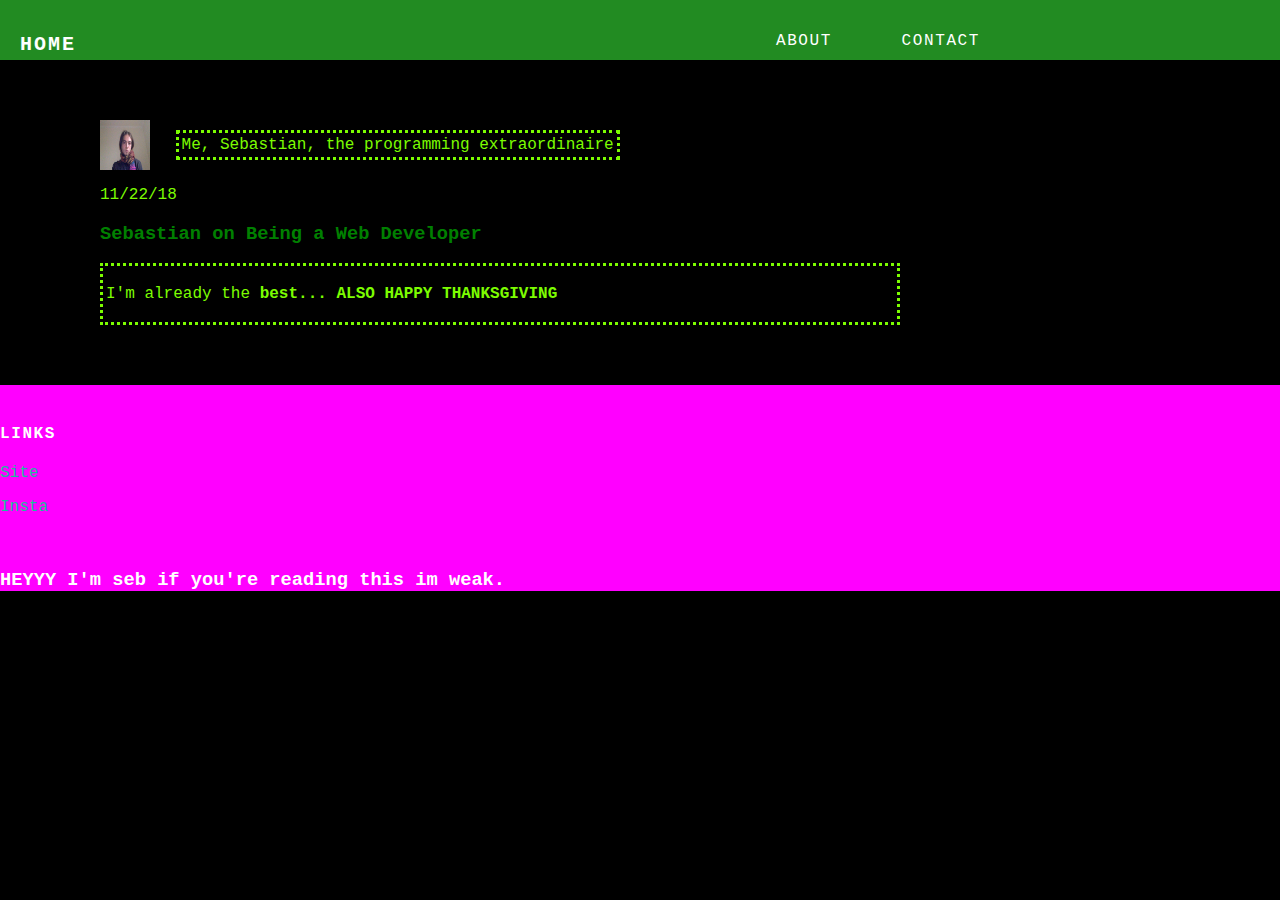
==== index.html @ 6b73d861 "Add files via upload" ====
<!DOCTYPE html>
<html>
<head>
    <title>BloggyWoggy</title>
    <link rel="stylesheet" type="text/css" href="styles.css">
</head>
<body>
    <div id="header">   <div class="container">
        <a id="header-title" href="index.html">Home</a>
        <ul id="header-nav">
        <li>
            <a href="about.html">About</a>
        </li>
            <li>
                <a href="contact.html">Contact</a>
            </li>
        </ul>
        </div></div>
    
    <div id="content"> <div class="container">
  <div class="post">
   <div class="post-author">
    <img src="me.png">
    <span>Me, Sebastian, the programming extraordinaire</span>
   </div>
   <p class="post-date">11/22/18</p>
   <h3 class="post-title">Sebastian on Being a Web Developer</h3>
   <div class="post-content">
    <p>I'm already the <strong>best... ALSO HAPPY THANKSGIVING</strong></p>
   </div>
  </div>
 </div><div class="container">
        
        </div></div>
    <div id="footer"><div class="container"><div class="column"></div>
        <h4>Links</h4>
        <p>
        <a href="http://sebastianmatthew.com">Site</a></p>
        <p><a href="http://instagram.com/sebastian.matthew">Insta</a></p>
        <div class="column"></div>
        <h3>
        <p>HEYYY I'm seb if you're reading this im weak.</p>
        </h3>
        </div></div>
</body>
</html>
---- styles.css ----
body {
 color: lawngreen;
    background-color: black;
    margin: 0;
font-family: courier;
}

#header {
    background-color: forestgreen;
    height: 60px;
    line-height: 50px;
}

#header a {
    padding: 20px
}

#header a {
    color: white;
    text-decoration: none;
    
    text-transform: uppercase;
    letter-spacing: 0.1em;
}

#header a: hover {
    color: fuchsia;
}

#header-title {
    display: block;
    float: left;
    
    font-size: 20px;
        font-weight: bold;
}
#header-nav {
    display: block;
    float: right;
}
#header-nav li{
    display: inline;
    padding-left: 20px;
    margin-top: 0;
}
.container {
    max-width: 1000px;
    margin: 0;
}
#footer {
    background-color: fuchsia;
    color: black
        
}
.column {
    min-width: 300px;
    display: inline-block;
    vertical-align: top;
}
#footer h4 {
 color: white;
 text-transform: uppercase;
    letter-spacing: 0.1em;}
#footer p {
 color: white;
}
a {
 color: #1abc9c;
 text-decoration: none;
}
a:hover {
 color: black;
}
.post, .about {
    max-width: 800px;
    margin: 0 auto;
    padding: 60px 0;
}
.post-author img {
 width: 50px;
 height: 50px;
 vertical-align: middle;
}

.post-author span {
 margin-left: 16px;
    border: dotted;
    padding: 3px;
}
.post-date {
    color: 
}
h1, h2, h3, h4 {
 color: green;
    font-style: bold;
}
.post-content {
    border: dotted;
        padding: 3px;
}

.about {
    text-align: center
}

.post-author, .about-author {border-radius: 50%}
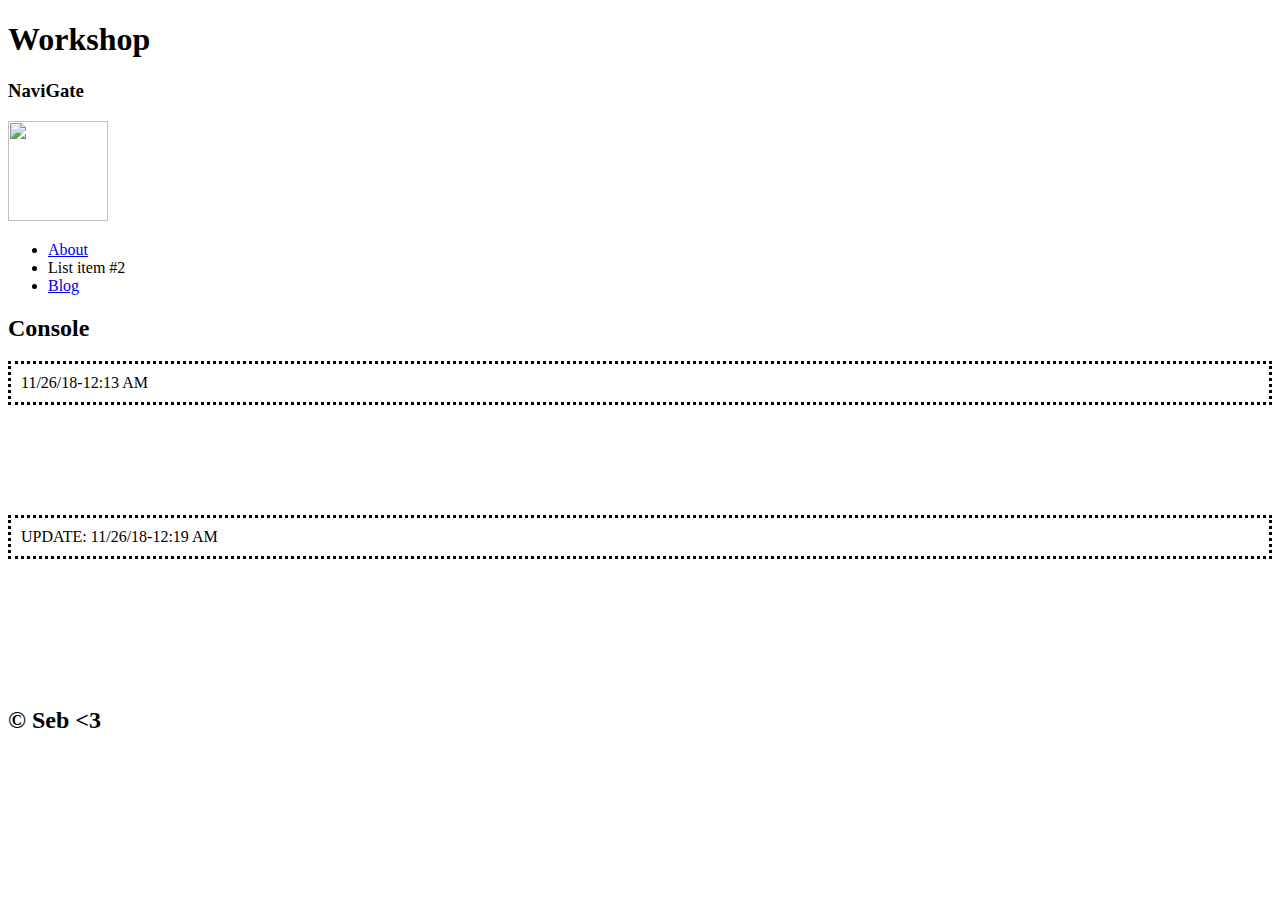
==== commit 36834dae: "Update index.html" ====
--- a/index.html
+++ b/index.html
@@ -1,46 +1,38 @@
 <!DOCTYPE html>
 <html>
-<head>
-    <title>BloggyWoggy</title>
-    <link rel="stylesheet" type="text/css" href="styles.css">
-</head>
-<body>
-    <div id="header">   <div class="container">
-        <a id="header-title" href="index.html">Home</a>
-        <ul id="header-nav">
-        <li>
-            <a href="about.html">About</a>
-        </li>
-            <li>
-                <a href="contact.html">Contact</a>
-            </li>
-        </ul>
-        </div></div>
-    
-    <div id="content"> <div class="container">
-  <div class="post">
-   <div class="post-author">
-    <img src="me.png">
-    <span>Me, Sebastian, the programming extraordinaire</span>
-   </div>
-   <p class="post-date">11/22/18</p>
-   <h3 class="post-title">Sebastian on Being a Web Developer</h3>
-   <div class="post-content">
-    <p>I'm already the <strong>best... ALSO HAPPY THANKSGIVING</strong></p>
-   </div>
-  </div>
- </div><div class="container">
-        
-        </div></div>
-    <div id="footer"><div class="container"><div class="column"></div>
-        <h4>Links</h4>
-        <p>
-        <a href="http://sebastianmatthew.com">Site</a></p>
-        <p><a href="http://instagram.com/sebastian.matthew">Insta</a></p>
-        <div class="column"></div>
-        <h3>
-        <p>HEYYY I'm seb if you're reading this im weak.</p>
-        </h3>
-        </div></div>
-</body>
-</html>+    <head>
+        <title>tinkerTown</title>
+        <link rel="stylesheet" type="text/css" href="style.css">
+    <body>
+        <div id="container">
+            
+            <div id="header"> <h1>Workshop</h1></div>
+            <div id="content">
+           <div id="nav"><h3>NaviGate</h3>
+               <img src="me.jpg" style="width: 100px; height: 100px;">
+                <ul>
+                <li><a href="about.html">About</a></li>
+               <li>List item #2</li>
+               <li><a href="http://lilith-1.tumblr.com">Blog</a></li></ul>
+                </div> 
+                <div id="mainheader">
+                <h2>Console</h2>
+                    <div id="postdate" style="border: dotted; padding: 10px;">
+                        11/26/18-12:13 AM</div>
+                        <div id="postcontent" style="color: white; padding: 10px;">>Yo.  I wanted to get in bed like six hours ago so I could wake up early and write my overdue paper.  Instead I tried Astral Projection, then ate some ribs and ice cream.  Then I made this.  Now it's past midnight.  That was pretty stupid, lol.<br><br>>What's a console? <br>>Lmao</div>
+                    <div id="postdate2" style="border: dotted; padding: 10px;">
+                        UPDATE: 11/26/18-12:19 AM</div>
+                    <div id="postcontent" style="color: white; padding: 10px;">>Not gonna lie, part of me is a little proud.  But there is no question that this is a profound waste of time.  I did all of this by watching a video explaining CSS in 12 minutes.  So much for my M1M0 certificate, lol. <br><br>>I have programming tommorrow morning, anyways.  <br>>Why did I do this?</div>
+                    
+                </div>
+            </div>
+            <br>
+            
+            <div id="footer"> <h2>© Seb <3</h2>
+            
+            </div>
+              
+        </div>
+        </body>
+    </head>
+</html>
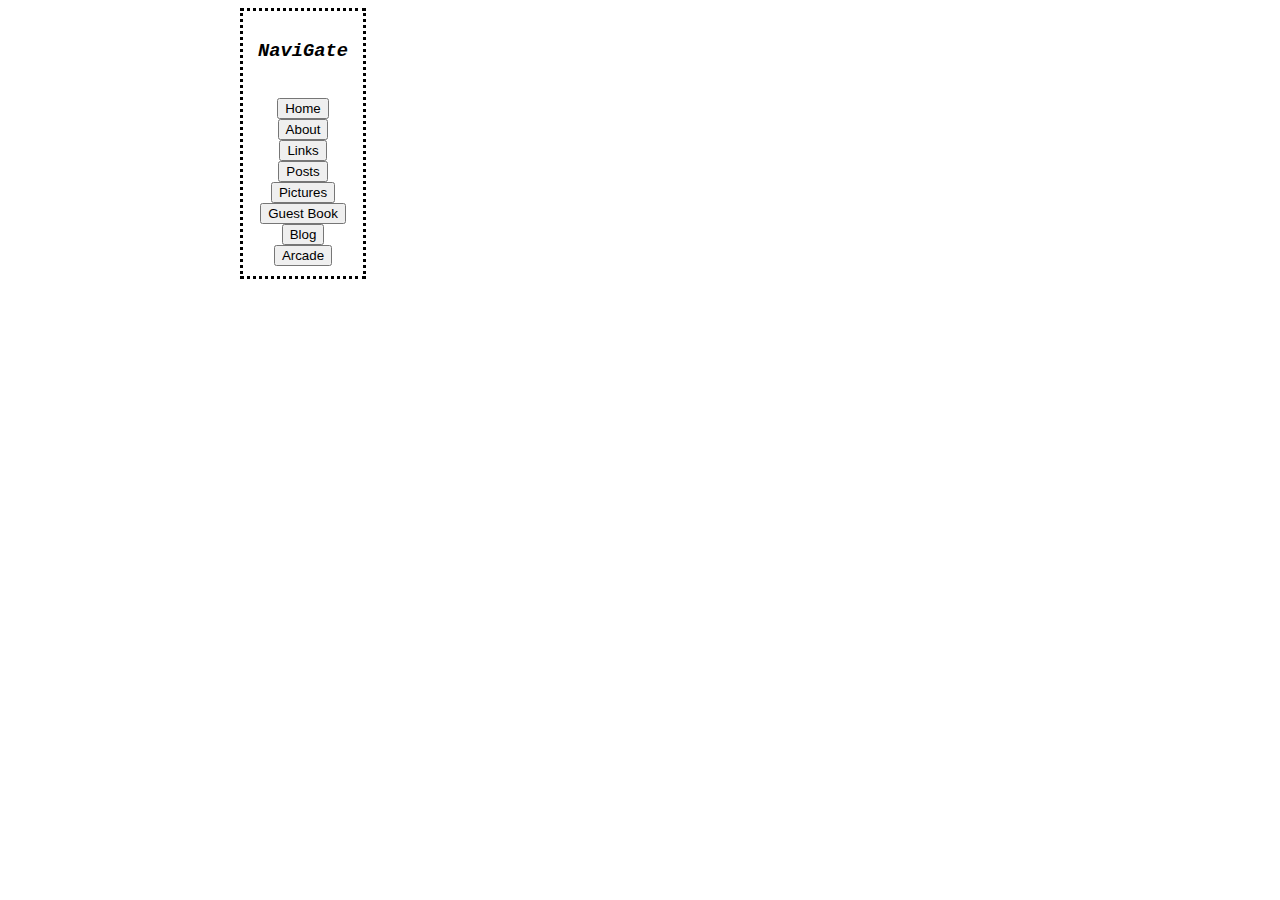
==== commit 3a02b3fd: "Add files via upload" ====
--- a/index.html
+++ b/index.html
@@ -1,38 +1,39 @@
 <!DOCTYPE html>
 <html>
-    <head>
-        <title>tinkerTown</title>
-        <link rel="stylesheet" type="text/css" href="style.css">
-    <body>
-        <div id="container">
-            
-            <div id="header"> <h1>Workshop</h1></div>
-            <div id="content">
-           <div id="nav"><h3>NaviGate</h3>
-               <img src="me.jpg" style="width: 100px; height: 100px;">
-                <ul>
-                <li><a href="about.html">About</a></li>
-               <li>List item #2</li>
-               <li><a href="http://lilith-1.tumblr.com">Blog</a></li></ul>
-                </div> 
-                <div id="mainheader">
-                <h2>Console</h2>
-                    <div id="postdate" style="border: dotted; padding: 10px;">
-                        11/26/18-12:13 AM</div>
-                        <div id="postcontent" style="color: white; padding: 10px;">>Yo.  I wanted to get in bed like six hours ago so I could wake up early and write my overdue paper.  Instead I tried Astral Projection, then ate some ribs and ice cream.  Then I made this.  Now it's past midnight.  That was pretty stupid, lol.<br><br>>What's a console? <br>>Lmao</div>
-                    <div id="postdate2" style="border: dotted; padding: 10px;">
-                        UPDATE: 11/26/18-12:19 AM</div>
-                    <div id="postcontent" style="color: white; padding: 10px;">>Not gonna lie, part of me is a little proud.  But there is no question that this is a profound waste of time.  I did all of this by watching a video explaining CSS in 12 minutes.  So much for my M1M0 certificate, lol. <br><br>>I have programming tommorrow morning, anyways.  <br>>Why did I do this?</div>
-                    
-                </div>
-            </div>
+<head>
+    <title>Workship</title>
+    <style>
+        #navi {text-align: center; border: dotted; padding: 10px; font-family: helvetica;}
+        #container {
+             margin-left: auto;
+            margin-right: auto;
+            width: 800px
+        }
+        
+    </style>
+    
+    </head>
+
+<body>
+    <div id="container">
+        <div id="navi" style="width: 100px">
+            <h3 style="font-style: italic; font-family: courier;">NaviGate</h3>
             <br>
-            
-            <div id="footer"> <h2>© Seb <3</h2>
-            
-            </div>
-              
+            <button onclink="window.location.href='base.html'">Home</button>
+            <br>
+            <button onclick="window.location.href='about.html'">About</button>
+            <br>
+            <button onclick="window.location.href='links.html'">Links</button>
+            <br>
+            <button onclick="window.location.href='posts.html'">Posts</button>
+            <br>
+            <button onclick="window.location.href='photos.html'">Pictures</button><br>
+            <button onclick="window.location.href='book.html'">Guest Book</button><br>
+            <button onclick="window.location.href='https://lilith-1.tumblr.com'">Blog</button><br>
+              <button onclick="window.location.href='Arcade'">Arcade</button>
+            <br>
         </div>
-        </body>
-    </head>
-</html>
+    </div>
+</body>
+
+</html>